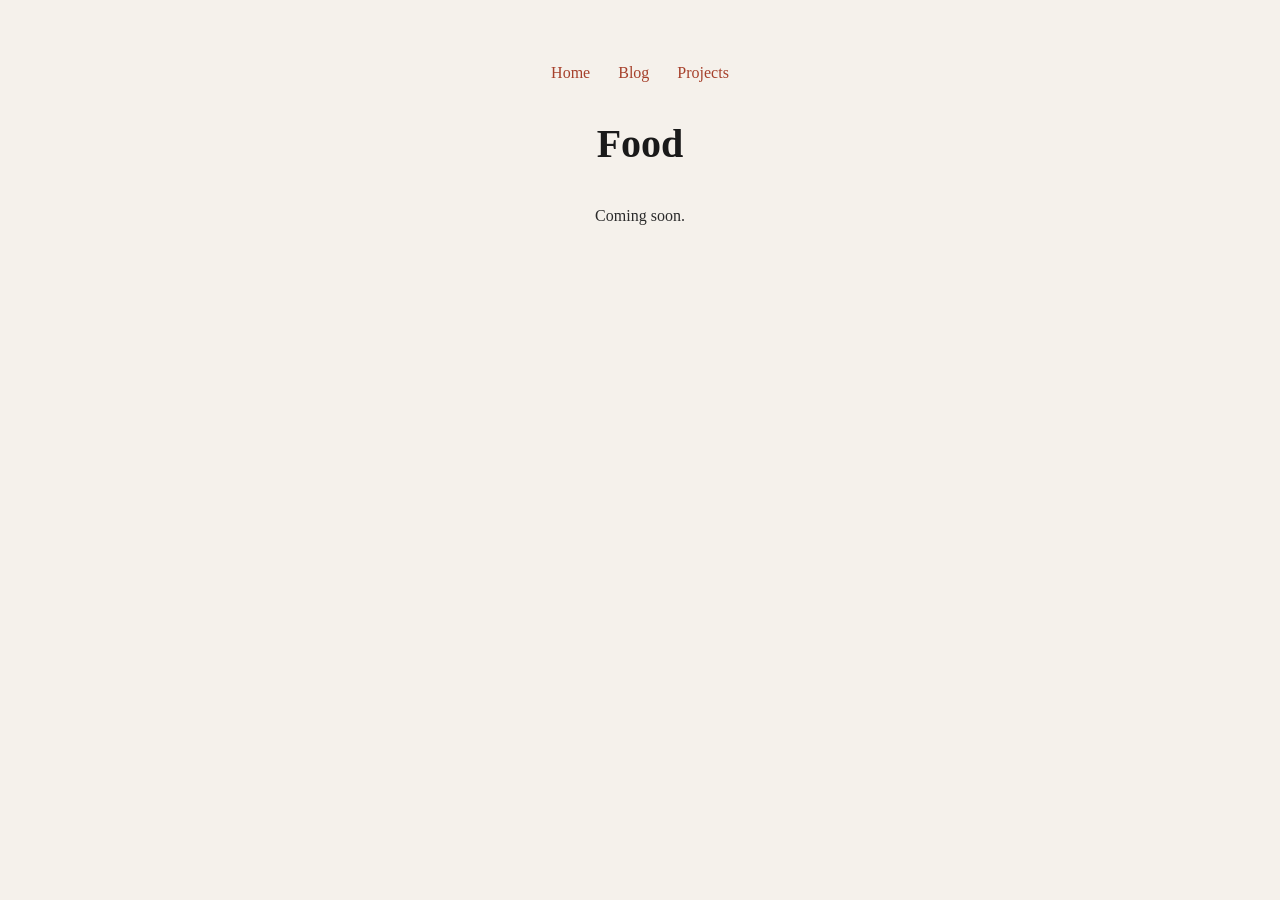
==== blog-food.html @ 8a936fae "Add nav menu and page structure" ====
<!DOCTYPE html>
<html>
<head>
  <title>Blog - Food</title>
  <link rel="stylesheet" href="style.css">
</head>
<body>
<nav>
  <a href="index.html">Home</a>
  <a href="blog.html">Blog</a>
  <a href="projects.html">Projects</a>
</nav>
<body>
  <h1>Food</h1>
  <p>Coming soon.</p>
</body>
</body>
</html>
---- style.css ----
body {
  background-color: #F5F1EB;
  font-family: Georgia, serif;
  color: #2B2B2B;
  max-width: 700px;
  margin: 60px auto;
  padding: 0 20px;
  line-height: 1.6;
  text-align: center;
  nav a {
  margin: 0 12px;
}
}

h1 {
  font-size: 2.5em;
  color: #1A1A1A;
}

a {
  color: #A6402B;
  text-decoration: none;
}

a:hover {
  text-decoration: underline;
}
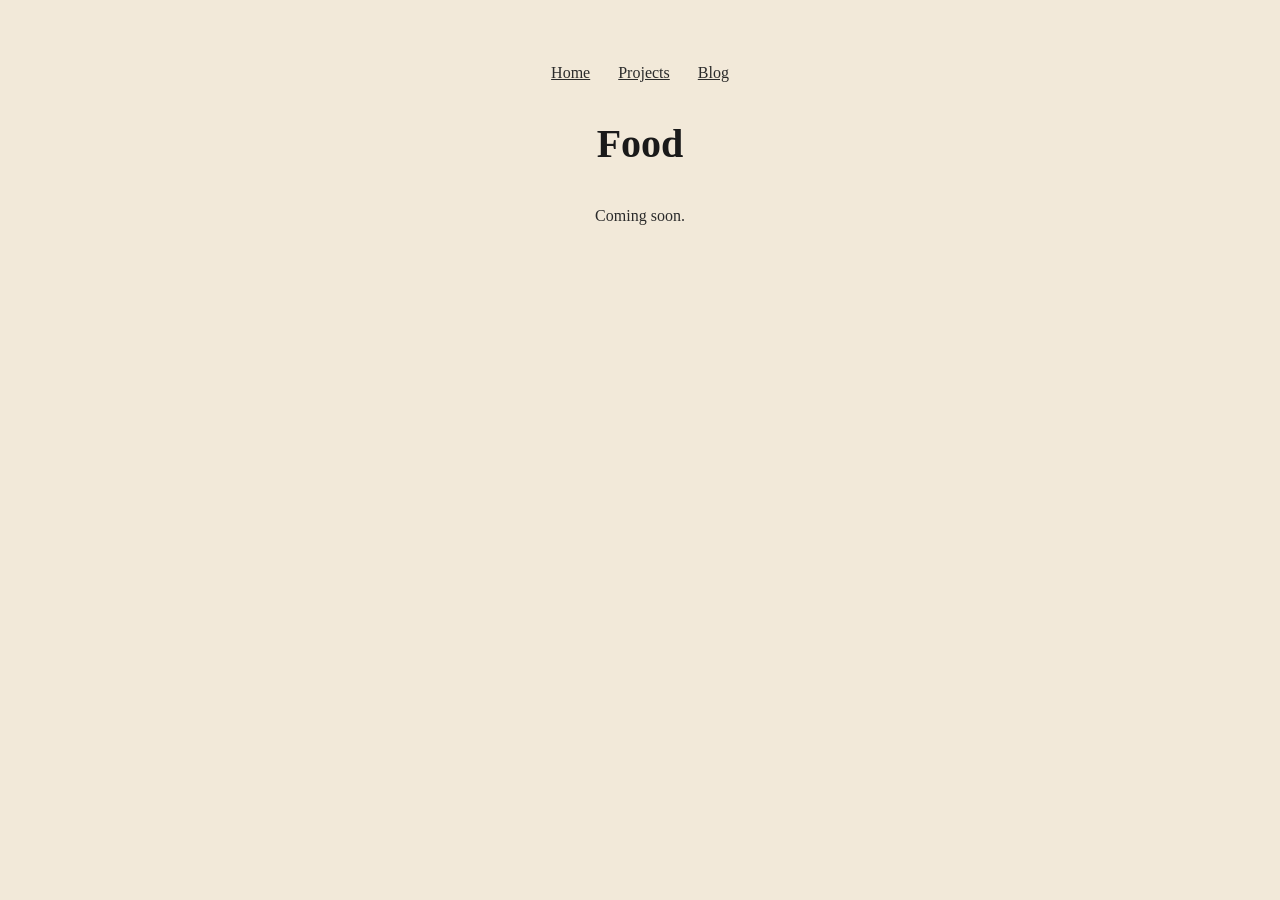
==== commit a9b3f3a0: "change in backgroud colour and change in order of nav menu" ====
--- a/blog-food.html
+++ b/blog-food.html
@@ -7,8 +7,8 @@
 <body>
 <nav>
   <a href="index.html">Home</a>
+  <a href="projects.html">Projects</a>
   <a href="blog.html">Blog</a>
-  <a href="projects.html">Projects</a>
 </nav>
 <body>
   <h1>Food</h1>
--- a/style.css
+++ b/style.css
@@ -1,5 +1,5 @@
 body {
-  background-color: #F5F1EB;
+  background-color: #F2E9D9;
   font-family: Georgia, serif;
   color: #2B2B2B;
   max-width: 700px;
@@ -7,9 +7,6 @@
   padding: 0 20px;
   line-height: 1.6;
   text-align: center;
-  nav a {
-  margin: 0 12px;
-}
 }
 
 h1 {
@@ -18,10 +15,18 @@
 }
 
 a {
-  color: #A6402B;
-  text-decoration: none;
+  color: #2B2B2B;
+  text-decoration: underline;
 }
 
 a:hover {
-  text-decoration: underline;
-}+  color: #A6402B;
+}
+
+nav a {
+  margin: 0 12px;
+}
+
+.home {
+  font-family: "Times New Roman", Times, serif;
+}
